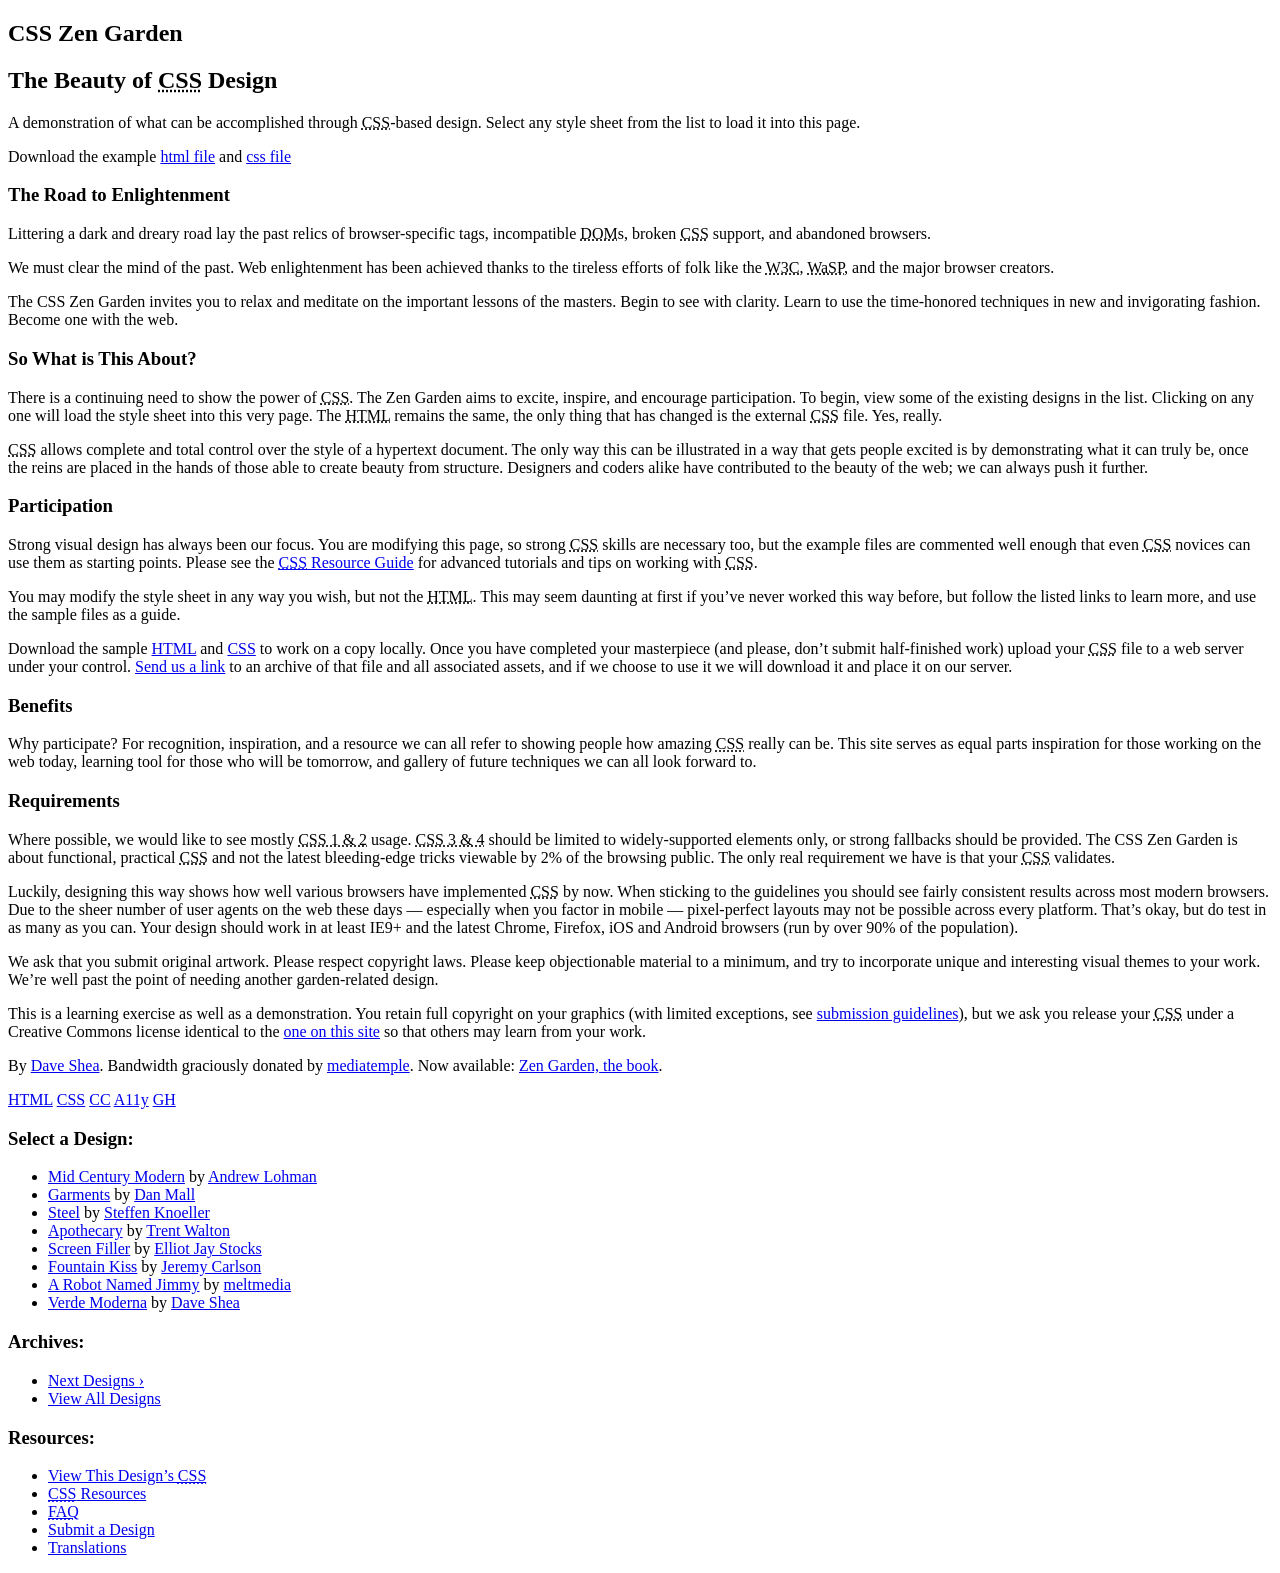
==== index.html @ 17836bd1 "first commit" ====
<!DOCTYPE html>
<html lang="en">
<head>
	<meta charset="utf-8">
	<title>CSS Zen Garden: The Beauty of CSS Design</title>

	<link rel="stylesheet" media="screen" href="/index.html">
	<link rel="alternate" type="application/rss+xml" title="RSS" href="http://www.csszengarden.com/zengarden.xml">

	<meta name="viewport" content="width=device-width, initial-scale=1.0">
	<meta name="author" content="Dave Shea">
	<meta name="description" content="A demonstration of what can be accomplished visually through CSS-based design.">
	<meta name="robots" content="all">


	<!--[if lt IE 9]>
	<script src="script/html5shiv.js"></script>
	<![endif]-->
</head>

<!--



	View source is a feature, not a bug. Thanks for your curiosity and
	interest in participating!

	Here are the submission guidelines for the new and improved csszengarden.com:

	- CSS3? Of course! Prefix for ALL browsers where necessary.
	- go responsive; test your layout at multiple screen sizes.
	- your browser testing baseline: IE9+, recent Chrome/Firefox/Safari, and iOS/Android
	- Graceful degradation is acceptable, and in fact highly encouraged.
	- use classes for styling. Don't use ids.
	- web fonts are cool, just make sure you have a license to share the files. Hosted
	  services that are applied via the CSS file (ie. Google Fonts) will work fine, but
	  most that require custom HTML won't. TypeKit is supported, see the readme on this
	  page for usage instructions: https://github.com/mezzoblue/csszengarden.com/

	And a few tips on building your CSS file:

	- use :first-child, :last-child and :nth-child to get at non-classed elements
	- use ::before and ::after to create pseudo-elements for extra styling
	- use multiple background images to apply as many as you need to any element
	- use the Kellum Method for image replacement, if still needed. http://goo.gl/GXxdI
	- don't rely on the extra divs at the bottom. Use ::before and ::after instead.

		
-->

<body id="css-zen-garden">
<div class="page-wrapper">

	<section class="intro" id="zen-intro">
		<header role="banner">
			<h1>CSS Zen Garden</h1>
			<h2>The Beauty of <abbr title="Cascading Style Sheets">CSS</abbr> Design</h2>
		</header>

		<div class="summary" id="zen-summary" role="article">
			<p>A demonstration of what can be accomplished through <abbr title="Cascading Style Sheets">CSS</abbr>-based design. Select any style sheet from the list to load it into this page.</p>
			<p>Download the example <a href="/examples/index" title="This page's source HTML code, not to be modified.">html file</a> and <a href="/examples/style.css" title="This page's sample CSS, the file you may modify.">css file</a></p>
		</div>

		<div class="preamble" id="zen-preamble" role="article">
			<h3>The Road to Enlightenment</h3>
			<p>Littering a dark and dreary road lay the past relics of browser-specific tags, incompatible <abbr title="Document Object Model">DOM</abbr>s, broken <abbr title="Cascading Style Sheets">CSS</abbr> support, and abandoned browsers.</p>
			<p>We must clear the mind of the past. Web enlightenment has been achieved thanks to the tireless efforts of folk like the <abbr title="World Wide Web Consortium">W3C</abbr>, <abbr title="Web Standards Project">WaSP</abbr>, and the major browser creators.</p>
			<p>The CSS Zen Garden invites you to relax and meditate on the important lessons of the masters. Begin to see with clarity. Learn to use the time-honored techniques in new and invigorating fashion. Become one with the web.</p>
		</div>
	</section>

	<div class="main supporting" id="zen-supporting" role="main">
		<div class="explanation" id="zen-explanation" role="article">
			<h3>So What is This About?</h3>
			<p>There is a continuing need to show the power of <abbr title="Cascading Style Sheets">CSS</abbr>. The Zen Garden aims to excite, inspire, and encourage participation. To begin, view some of the existing designs in the list. Clicking on any one will load the style sheet into this very page. The <abbr title="HyperText Markup Language">HTML</abbr> remains the same, the only thing that has changed is the external <abbr title="Cascading Style Sheets">CSS</abbr> file. Yes, really.</p>
			<p><abbr title="Cascading Style Sheets">CSS</abbr> allows complete and total control over the style of a hypertext document. The only way this can be illustrated in a way that gets people excited is by demonstrating what it can truly be, once the reins are placed in the hands of those able to create beauty from structure. Designers and coders alike have contributed to the beauty of the web; we can always push it further.</p>
		</div>

		<div class="participation" id="zen-participation" role="article">
			<h3>Participation</h3>
			<p>Strong visual design has always been our focus. You are modifying this page, so strong <abbr title="Cascading Style Sheets">CSS</abbr> skills are necessary too, but the example files are commented well enough that even <abbr title="Cascading Style Sheets">CSS</abbr> novices can use them as starting points. Please see the <a href="/pages/resources/" title="A listing of CSS-related resources"><abbr title="Cascading Style Sheets">CSS</abbr> Resource Guide</a> for advanced tutorials and tips on working with <abbr title="Cascading Style Sheets">CSS</abbr>.</p>
			<p>You may modify the style sheet in any way you wish, but not the <abbr title="HyperText Markup Language">HTML</abbr>. This may seem daunting at first if you&#8217;ve never worked this way before, but follow the listed links to learn more, and use the sample files as a guide.</p>
			<p>Download the sample <a href="/examples/index" title="This page's source HTML code, not to be modified.">HTML</a> and <a href="/examples/style.css" title="This page's sample CSS, the file you may modify.">CSS</a> to work on a copy locally. Once you have completed your masterpiece (and please, don&#8217;t submit half-finished work) upload your <abbr title="Cascading Style Sheets">CSS</abbr> file to a web server under your control. <a href="/pages/submit/" title="Use the contact form to send us your CSS file">Send us a link</a> to an archive of that file and all associated assets, and if we choose to use it we will download it and place it on our server.</p>
		</div>

		<div class="benefits" id="zen-benefits" role="article">
			<h3>Benefits</h3>
			<p>Why participate? For recognition, inspiration, and a resource we can all refer to showing people how amazing <abbr title="Cascading Style Sheets">CSS</abbr> really can be. This site serves as equal parts inspiration for those working on the web today, learning tool for those who will be tomorrow, and gallery of future techniques we can all look forward to.</p>
		</div>

		<div class="requirements" id="zen-requirements" role="article">
			<h3>Requirements</h3>
			<p>Where possible, we would like to see mostly <abbr title="Cascading Style Sheets, levels 1 and 2">CSS 1 &amp; 2</abbr> usage. <abbr title="Cascading Style Sheets, levels 3 and 4">CSS 3 &amp; 4</abbr> should be limited to widely-supported elements only, or strong fallbacks should be provided. The CSS Zen Garden is about functional, practical <abbr title="Cascading Style Sheets">CSS</abbr> and not the latest bleeding-edge tricks viewable by 2% of the browsing public. The only real requirement we have is that your <abbr title="Cascading Style Sheets">CSS</abbr> validates.</p>
			<p>Luckily, designing this way shows how well various browsers have implemented <abbr title="Cascading Style Sheets">CSS</abbr> by now. When sticking to the guidelines you should see fairly consistent results across most modern browsers. Due to the sheer number of user agents on the web these days &#8212; especially when you factor in mobile &#8212; pixel-perfect layouts may not be possible across every platform. That&#8217;s okay, but do test in as many as you can. Your design should work in at least IE9+ and the latest Chrome, Firefox, iOS and Android browsers (run by over 90% of the population).</p>
			<p>We ask that you submit original artwork. Please respect copyright laws. Please keep objectionable material to a minimum, and try to incorporate unique and interesting visual themes to your work. We&#8217;re well past the point of needing another garden-related design.</p>
			<p>This is a learning exercise as well as a demonstration. You retain full copyright on your graphics (with limited exceptions, see <a href="/pages/submit/guidelines/">submission guidelines</a>), but we ask you release your <abbr title="Cascading Style Sheets">CSS</abbr> under a Creative Commons license identical to the <a href="http://creativecommons.org/licenses/by-nc-sa/3.0/" title="View the Zen Garden's license information.">one on this site</a> so that others may learn from your work.</p>
			<p role="contentinfo">By <a href="http://www.mezzoblue.com/">Dave Shea</a>. Bandwidth graciously donated by <a href="http://www.mediatemple.net/">mediatemple</a>. Now available: <a href="http://www.amazon.com/exec/obidos/ASIN/0321303474/mezzoblue-20/">Zen Garden, the book</a>.</p>
		</div>

		<footer>
			<a href="http://validator.w3.org/check/referer" title="Check the validity of this site&#8217;s HTML" class="zen-validate-html">HTML</a>
			<a href="http://jigsaw.w3.org/css-validator/check/referer" title="Check the validity of this site&#8217;s CSS" class="zen-validate-css">CSS</a>
			<a href="http://creativecommons.org/licenses/by-nc-sa/3.0/" title="View the Creative Commons license of this site: Attribution-NonCommercial-ShareAlike." class="zen-license">CC</a>
			<a href="http://mezzoblue.com/zengarden/faq/#aaa" title="Read about the accessibility of this site" class="zen-accessibility">A11y</a>
			<a href="https://github.com/mezzoblue/csszengarden.com" title="Fork this site on Github" class="zen-github">GH</a>
		</footer>

	</div>


	<aside class="sidebar" role="complementary">
		<div class="wrapper">

			<div class="design-selection" id="design-selection">
				<h3 class="select">Select a Design:</h3>
				<nav role="navigation">
					<ul>
					<li>
						<a href="/221/" class="design-name">Mid Century Modern</a> by						<a href="http://andrewlohman.com/" class="designer-name">Andrew Lohman</a>
					</li>					<li>
						<a href="/220/" class="design-name">Garments</a> by						<a href="http://danielmall.com/" class="designer-name">Dan Mall</a>
					</li>					<li>
						<a href="/219/" class="design-name">Steel</a> by						<a href="http://steffen-knoeller.de" class="designer-name">Steffen Knoeller</a>
					</li>					<li>
						<a href="/218/" class="design-name">Apothecary</a> by						<a href="http://trentwalton.com" class="designer-name">Trent Walton</a>
					</li>					<li>
						<a href="/217/" class="design-name">Screen Filler</a> by						<a href="http://elliotjaystocks.com/" class="designer-name">Elliot Jay Stocks</a>
					</li>					<li>
						<a href="/216/" class="design-name">Fountain Kiss</a> by						<a href="http://jeremycarlson.com" class="designer-name">Jeremy Carlson</a>
					</li>					<li>
						<a href="/215/" class="design-name">A Robot Named Jimmy</a> by						<a href="http://meltmedia.com/" class="designer-name">meltmedia</a>
					</li>					<li>
						<a href="/214/" class="design-name">Verde Moderna</a> by						<a href="http://www.mezzoblue.com/" class="designer-name">Dave Shea</a>
					</li>					</ul>
				</nav>
			</div>

			<div class="design-archives" id="design-archives">
				<h3 class="archives">Archives:</h3>
				<nav role="navigation">
					<ul>
						<li class="next">
							<a href="/211/page1">
								Next Designs <span class="indicator">&rsaquo;</span>
							</a>
						</li>
						<li class="viewall">
							<a href="/pages/alldesigns/" title="View every submission to the Zen Garden.">
								View All Designs							</a>
						</li>
					</ul>
				</nav>
			</div>

			<div class="zen-resources" id="zen-resources">
				<h3 class="resources">Resources:</h3>
				<ul>
					<li class="view-css">
						<a href="/211/211.css" title="View the source CSS file of the currently-viewed design.">
							View This Design&#8217;s <abbr title="Cascading Style Sheets">CSS</abbr>						</a>
					</li>
					<li class="css-resources">
						<a href="/pages/resources/" title="Links to great sites with information on using CSS.">
							<abbr title="Cascading Style Sheets">CSS</abbr> Resources						</a>
					</li>
					<li class="zen-faq">
						<a href="/pages/faq/" title="A list of Frequently Asked Questions about the Zen Garden.">
							<abbr title="Frequently Asked Questions">FAQ</abbr>						</a>
					</li>
					<li class="zen-submit">
						<a href="/pages/submit/" title="Send in your own CSS file.">
							Submit a Design						</a>
					</li>
					<li class="zen-translations">
						<a href="/pages/translations/" title="View translated versions of this page.">
							Translations						</a>
					</li>
				</ul>
			</div>
		</div>
	</aside>


</div>

<!--

	These superfluous divs/spans were originally provided as catch-alls to add extra imagery.
	These days we have full ::before and ::after support, favour using those instead.
	These only remain for historical design compatibility. They might go away one day.
		
-->
<div class="extra1" role="presentation"></div><div class="extra2" role="presentation"></div><div class="extra3" role="presentation"></div>
<div class="extra4" role="presentation"></div><div class="extra5" role="presentation"></div><div class="extra6" role="presentation"></div>

</body>
</html>
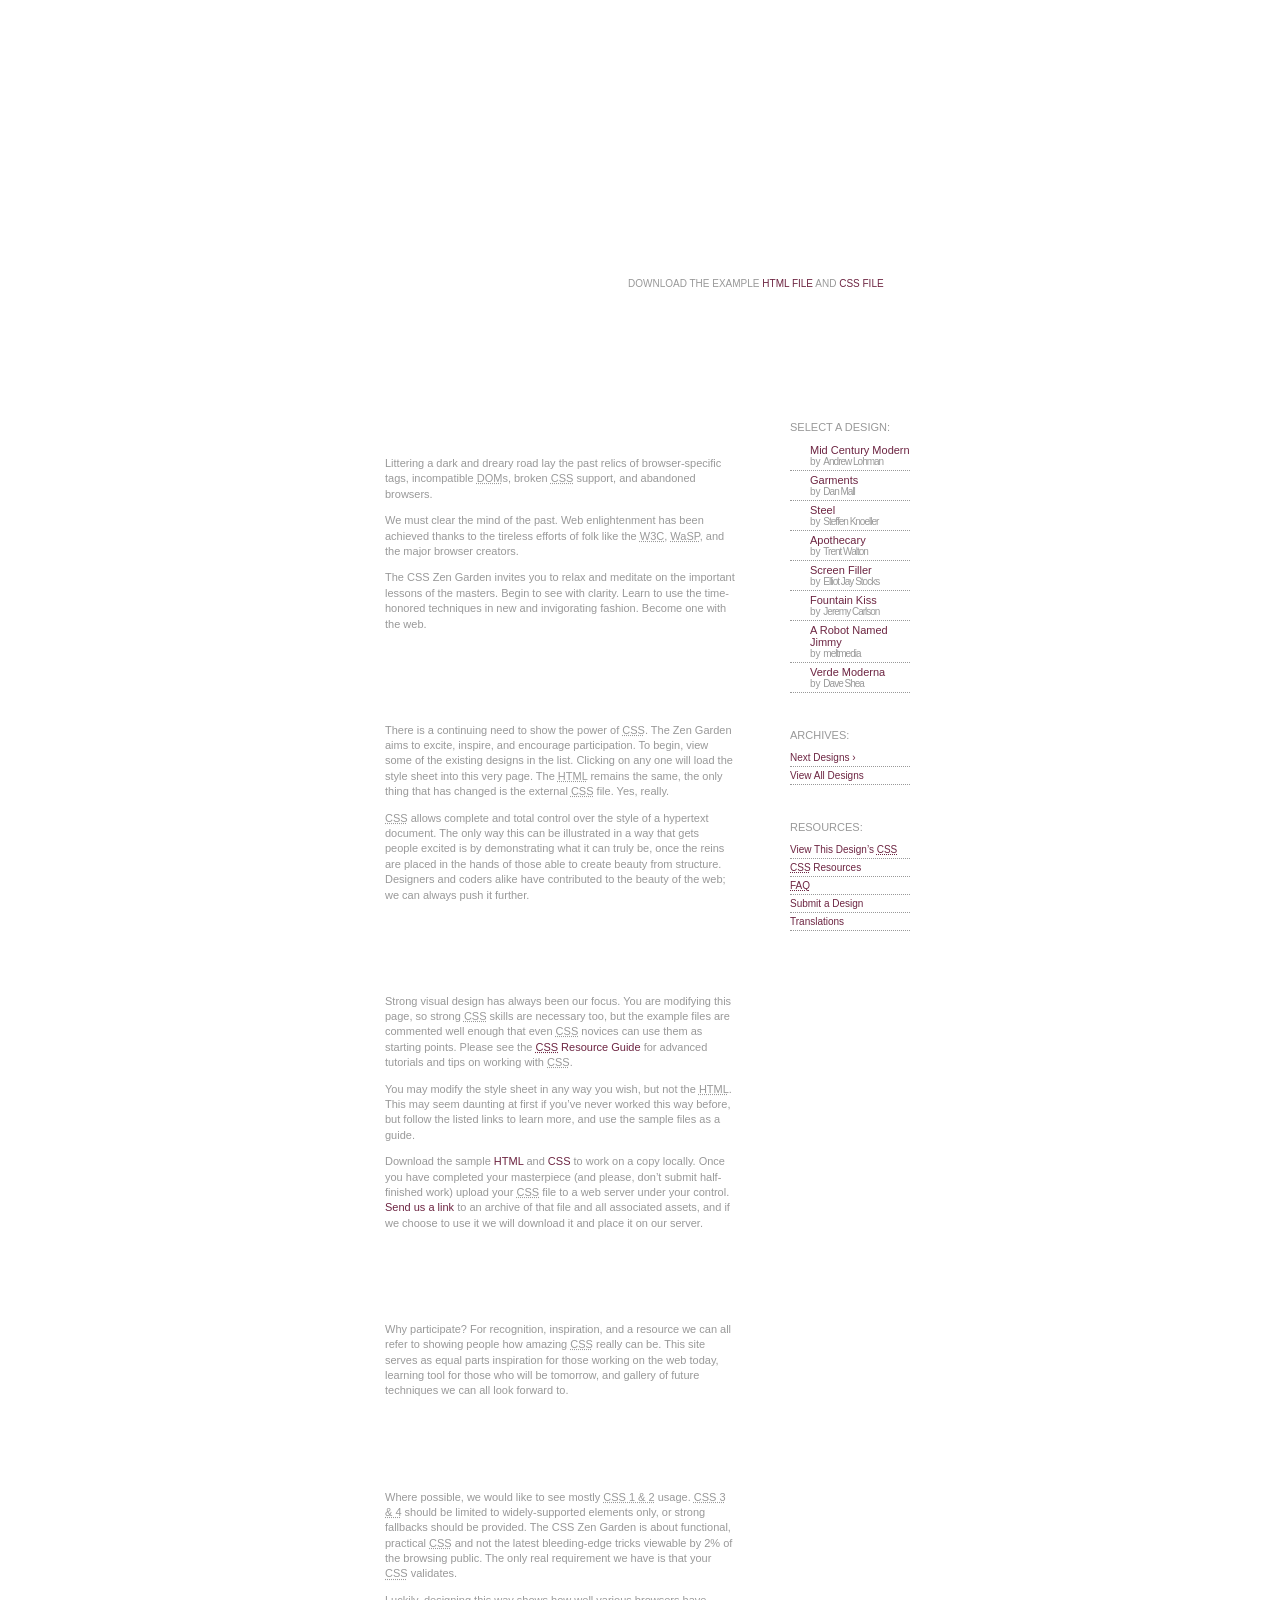
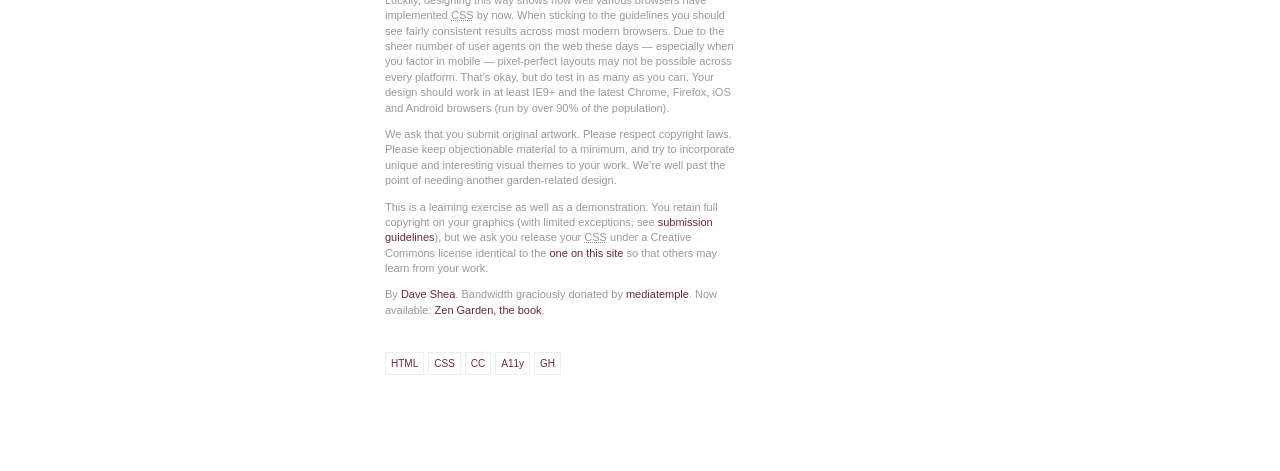
==== commit e10e7240: "first commit" ====
--- a/index.html
+++ b/index.html
@@ -4,7 +4,7 @@
 	<meta charset="utf-8">
 	<title>CSS Zen Garden: The Beauty of CSS Design</title>
 
-	<link rel="stylesheet" media="screen" href="/index.html">
+	<link rel="stylesheet" media="screen" href="/211.css">
 	<link rel="alternate" type="application/rss+xml" title="RSS" href="http://www.csszengarden.com/zengarden.xml">
 
 	<meta name="viewport" content="width=device-width, initial-scale=1.0">
--- a/211.css
+++ b/211.css
@@ -0,0 +1,276 @@
+/* css Zen Garden submission 211 - 'Orchid Beauty', by Kevin Addison, http://www.kevinaddison.com/ */
+/* css released under Creative Commons License - http://creativecommons.org/licenses/by-nc-sa/1.0/  */
+/* All associated graphics copyright 2006, Kevin Addison */
+
+
+/* IMPORTANT */
+/* This design is not a template. You may not reproduce it elsewhere without the 
+   designer's written permission. However, feel free to study the CSS and use 
+   techniques you learn from it elsewhere. */
+
+
+
+
+
+/* Orchid Beauty Style Sheet */
+/* --------------------------*/
+
+a:link {
+	color: #6D2542;
+	text-decoration: none;
+	}
+a:visited {
+	color: #999999;
+	text-decoration: none;
+	}
+a:hover {
+	color: #999999;
+	text-decoration: underline;
+	}
+a:active {
+	color: #999999;
+	text-decoration: none;
+	} 
+
+body {
+margin:0 0 0 0;
+padding:0 0 0 0;
+}
+
+
+.page-wrapper {
+width:630px;
+margin: auto;
+padding: 0 0 100px 0;
+background-image:url(rounded.jpg);
+background-repeat: no-repeat;
+background-position:bottom;
+border:0px dotted #999999;
+position:relative;
+}
+
+header {
+background: transparent url(header.jpg) no-repeat center top;
+border:0px dotted #999999;
+width:630px;
+height:387px;
+}
+
+.intro {
+width:400px;
+margin:0 0 0 0;
+border:0px dotted #999999;
+}
+
+.summary p:last-child {
+border:0px solid #000000;
+margin:-110px 0 95px 288px;
+padding: 0 0 0 15px;
+text-transform: uppercase;
+width:290px;
+font-family:Geneva, Arial, Helvetica, sans-serif;
+font-size:10px;
+font-weight:normal;
+color:#999999;
+background: transparent url(bullet.jpg) no-repeat 0% 28%;
+}
+
+.supporting {
+width:350px;
+margin:0 0 0 0;
+}
+
+.preamble, .explanation, .participation, .benefits, .requirements {
+border-bottom:0px dotted #999999;
+position:relative;
+width:350px;
+margin:0 0 0 60px;
+}
+
+.requirements {
+margin-bottom:35px;
+}
+
+.preamble h3 {
+background-image: url(title01.jpg);
+background-repeat: no-repeat;
+background-position: left top;
+width:286px;
+height:64px;
+margin-bottom:-5px;
+}
+
+.explanation h3 {
+background-image: url(title02.jpg);
+background-repeat: no-repeat;
+background-position: left top;
+width:286px;
+height:66px;
+margin-bottom:-5px;
+}
+
+.participation h3 {
+background-image: url(title03.jpg);
+background-repeat: no-repeat;
+background-position: left top;
+width:286px;
+height:66px;
+margin-bottom:-5px;
+}
+
+.benefits h3 {
+background-image: url(title04.jpg);
+background-repeat: no-repeat;
+background-position: left top;
+width:286px;
+height:66px;
+margin-bottom:-5px;
+}
+
+.requirements h3 {
+background-image: url(title05.jpg);
+background-repeat: no-repeat;
+background-position: left top;
+width:286px;
+height:66px;
+margin-bottom:-5px;
+}
+
+header h1, header h2, .summary p:first-child {
+display:none;
+}
+.preamble h3, .explanation h3, .participation h3, .benefits h3, .requirements h3 {
+	text-indent: 100%;
+	white-space: nowrap;
+	overflow: hidden;
+}
+
+.preamble h3, .explanation h3, .participation h3, .benefits h3, .requirements h3 {
+text-indent: 100%;
+white-space: nowrap;
+overflow: hidden;
+}
+
+p {
+color: #999999;
+font-size:11px;
+font-weight:normal;
+line-height:1.4em;
+font-family: Geneva, Arial, Helvetica, sans-serif;
+}
+
+.sidebar {
+position: absolute;
+left:160px; 
+right:auto; 
+top: 400px;
+padding:0 0 0 0;
+margin-left: 270px;
+width: 180px;
+border:0px dotted #666666;
+background: transparent url(orchid.jpg) no-repeat bottom;
+height:810px;
+}
+
+.sidebar ul {
+	text-align: left;
+	list-style: none;
+	margin: 0 0 0 0;
+	padding:0 0 15px 35px;
+	font-size:10px;
+	font-family:Geneva, Arial, Helvetica, sans-serif;
+	border:0px dotted #666666;
+	width:120px;
+	}
+
+.sidebar ul li{
+	margin: 0;
+	padding: 3px 0 3px 0;
+	border-bottom: 1px dotted #999999;
+}
+
+.sidebar ul li a, .sidebar ul li a:visited {
+	border-bottom: none;
+	outline:0;
+}
+
+.sidebar ul li a:hover {
+	color: #999999;
+	text-decoration: underline;
+}
+
+.design-selection {
+	font-size: 0.9em;
+}
+
+.design-selection ul li {
+	padding: 3px 0 3px 20px;
+	background: transparent url(bullet.jpg) no-repeat 2% 25%;
+	color:#999999;
+}
+
+.design-selection a {
+	display: block;
+	font-size: 1.1em;
+	color: #6D2542;
+}
+
+.design-selection a.designer-name {
+	display:inline;
+	line-height:5px;
+	margin:0;
+	padding:0;
+	font: normal 1.0em/0.9em Geneva, Arial, Tahoma, sans-serif;
+	color: #999999;
+	letter-spacing: -1px;
+}
+
+.design-selection, .design-archives {
+	margin-bottom: 5px;
+	border:0px solid #000000;
+}
+
+.design-archives ul li a, .zen-resources ul li a {
+color:#6D2542;
+}
+
+.design-selection h3, .design-archives h3, .zen-resources h3 {
+	width: 196px;
+	height: 40px;
+	margin-bottom:-20px;
+	padding:10px 0 0 35px;
+	font-family:Geneva, Arial, Helvetica, sans-serif;
+	font-size:11px;
+	font-weight:normal;
+	text-transform: uppercase;
+	color:#999999;
+}
+
+footer{
+	text-align: left;
+	padding:0 0 0 0;
+	margin:0 0 0 60px;
+}
+
+footer a, footer a:visited {
+	padding: 5px;
+	border: 1px solid #eeeeee;
+	background-color: #fff;
+	color: #666666;
+	font-family:Geneva, Arial, Helvetica, sans-serif;
+	font-size:10px;
+}
+
+footer a:hover {
+	padding: 5px;
+	border: 1px solid #eeeeee;
+	background-color: #eeeeee;
+	color: #999999;
+	font-family:Geneva, Arial, Helvetica, sans-serif;
+	font-size:10px;
+	text-decoration: none;
+}
+
+.extra1, .extra2, .extra3, .extra4, .extra5, .extra6{
+display:none;
+}
